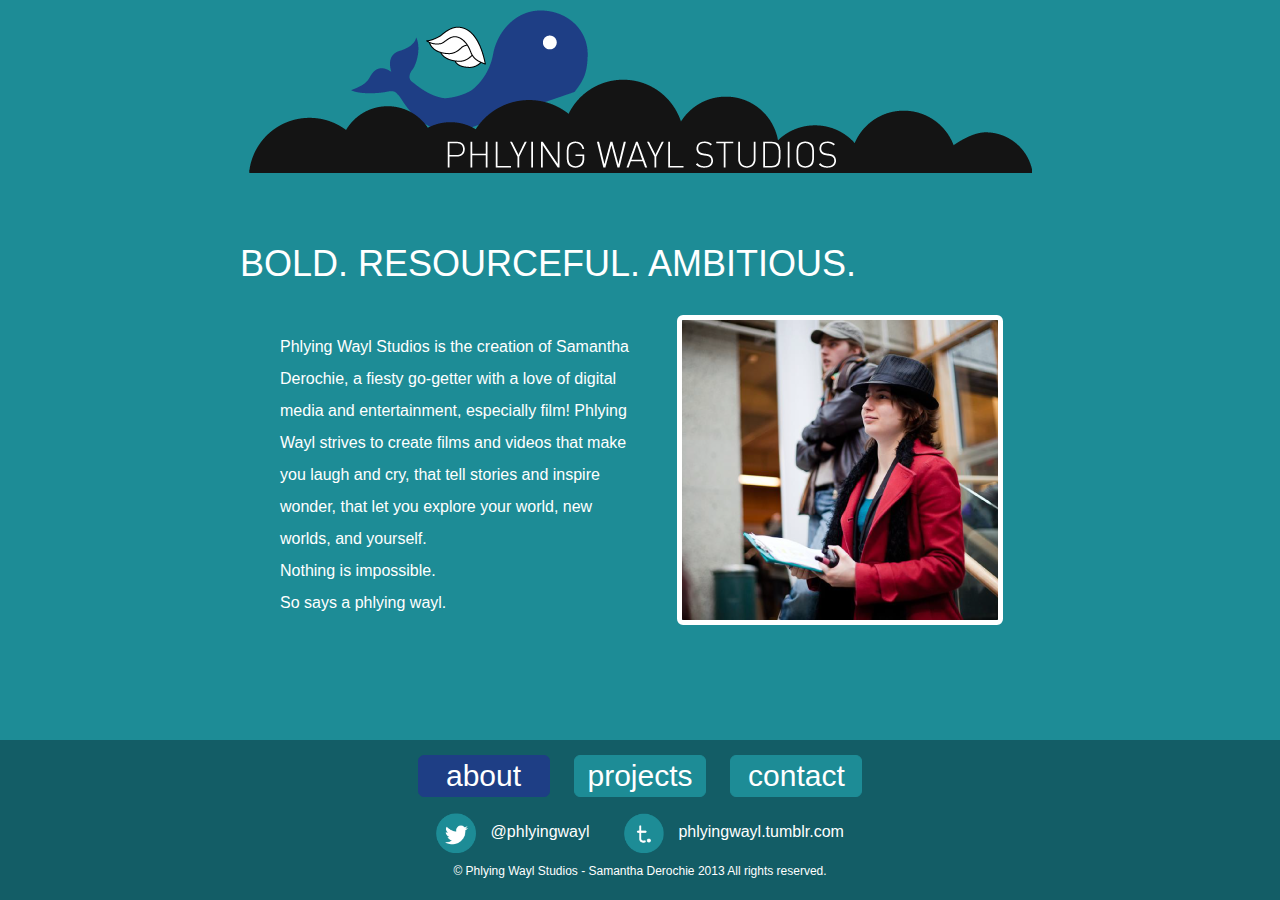
==== about.html @ 4bb8ab9f "first upload of all the web things" ====
<!DOCTYPE html>
<html>
	<head>
    	<title>Phlying Wayl Studios</title>
        <link rel="stylesheet" type="text/css" href="normalize.css" />
        <link rel="stylesheet" type="text/css" href="style.css" />
        <!-- <link href='http://fonts.googleapis.com/css?family=Cabin:400,700' rel='stylesheet' type='text/css'> -->
        <!-- <link href='http://fonts.googleapis.com/css?family=Dosis:200,500,700' rel='stylesheet' type='text/css'>   -->
	</head>

	<body>
    	<!-- wrapper div for sticky footer -->
        <div id="wrap">
            <header>
                <a href="index.html"><img src="images/waylHeader.png"></a>
            </header>
            
            <!-- main content div -->
            <div id="mainContent" class="aboutPage">
            	<h2 class="light">BOLD. RESOURCEFUL. AMBITIOUS.</h3>
                <span class="leftSide">
                    <article>
                        <p>Phlying Wayl Studios is the creation of Samantha Derochie, a fiesty go-getter with a love of digital media and 		entertainment, especially film! Phlying Wayl strives to create films and videos that make you laugh and cry, that tell stories and inspire wonder, that let you explore your world, new worlds, and yourself.<br>Nothing is impossible.<br>So says a phlying wayl.<p>
                    </article>
                </span>
                <span class="rightSide">
                    <img src="images/me.png" class="border">
                </span>
            </div>
            <!-- end of main content div -->
        </div>
        <!-- end of wrapper div -->
        
        <!-- bar background containter div -->
        <div id="barBackgroundContainer">
        	<!-- bottom bar div -->
        	<div id="bottomBar" class="homePage">
                <nav>
                    <div class="button currentPage"><a href="about.html">about</a></div>
                    <div class="button"><a href="projects.html">projects</a></div>
                    <div class="button"><a href="contact.html">contact</a></div>
                </nav>
                <!-- social networking div -->
                <div id="socialNetworking">
                	<div class="socialPair">
                    	<img src="images/twitterIcon.png">
                    	<p>@phlyingwayl</p>
                    </div>
                    <div class="socialPair">
                    	<img src="images/tumblrIcon.png">
                    	<p>phlyingwayl.tumblr.com</p>
                    </div>
                </div>
                <!-- end of social media div -->
                
                <footer>
                    <p>&copy; Phlying Wayl Studios - Samantha Derochie 2013 All rights reserved.</p>
                </footer>
        	</div>
        	<!-- end of bottom bar div -->
        </div>
        <!-- end of bar background container div -->
	</body>
</html>
---- style.css ----
html {
	background-color:#1d8c96;
	color:#FFF;
	height:100%;
	font-family: 'Amble', sans-serif;
}

@font-face {
    font-family: 'Amble';
    src: url('./fonts/Amble-bold-webfont.eot');
    src: url('./fonts/Amble-bold-webfont.eot?#iefix') format('embedded-opentype'),
         url('./fonts/Amble-bold-webfont.woff') format('woff'),
         url('./fonts/Amble-bold-webfont.ttf') format('truetype'),
         url('./fonts/Amble-bold-webfont.svg#KaushanScriptRegular') format('svg');
    font-weight: bold;
    font-style: normal;
}

@font-face {
    font-family: 'Amble';
    src: url('./fonts/Amble-regular-webfont.eot');
    src: url('./fonts/Amble-regular-webfont.eot?#iefix') format('embedded-opentype'),
         url('./fonts/Amble-regular-webfont.woff') format('woff'),
         url('./fonts/Amble-regular-webfont.ttf') format('truetype'),
         url('./fonts/Amble-regular-webfont.svg#KaushanScriptRegular') format('svg');
    font-weight: normal;
    font-style: normal;
}

@font-face {
    font-family: 'Amble';
    src: url('./fonts/Amble-light-webfont.eot');
    src: url('./fonts/Amble-light-webfont.eot?#iefix') format('embedded-opentype'),
         url('./fonts/Amble-light-webfont.woff') format('woff'),
         url('./fonts/Amble-light-webfont.ttf') format('truetype'),
         url('./fonts/Amble-light-webfont.svg#KaushanScriptRegular') format('svg');
    font-weight: 200;
    font-style: normal;
}

h1 {
	font-size:48px;
}

h2 {
	font-size:36px;
}

h3 {
	font-size:24px;
}

h4 {
	font-size:21px;
}

.light {
	font-weight:200;
}

header {
	padding-top:10px;
}

body {
	height:100%;
}

#wrap {
	min-height:100%;
}

#mainContent {
	overflow:auto;
	padding-bottom:180px;
	display:block;
	max-width:800px;
	margin-left:auto;
	margin-right:auto;
	padding-top:40px;
}

.aProjectPage {
	padding-top:2px !important;
}

#mainContent p {
	line-height:2em;
}

.leftSide {
	float:left;
	width:50%;
}

.rightSide {
	float:right;
	width:50%;
}

.leftSide p {
	padding-left: 40px;
}

img {
	display:block;
	margin-left:auto;
	margin-right:auto;
}

.rightAlign {
	text-align:right;
}

.multiBoxes {
	text-align:center;
}

.box {
	display:inline-block;
	vertical-align:top;
	padding: 20px 20px;
}

#mainContent img {
}

.border {
	border: 5px solid #FFF;
	border-radius:6px;
	padding:0px;
}

a .border:hover {
	border: 5px solid #135d66;
}

.moreDown {
	margin-top:40px;
}

.insideBlock {
	/*float:left;*/
	display:inline-block;
	margin: 20px 26px;
}
.project_description {
	display:inline-block;
	width:60%;
	vertical-align:top;
}



#tumblrButton:hover {}

.subtle_link{
	text-decoration:none;
	color:#fff;
}

.subtle_link:hover {
	color:#135d66;
}

.contact img {
	height:80px;
}

#barBackgroundContainer {
	background-color:#135d66;
	position:relative;
	margin-top:-160px;
	height:160px;
	clear:both;
}

#bottomBar {
	background-color:#135d66;
	width:800px;
	margin-left:auto;
	margin-right:auto;
	clear:both;
}

nav {
	text-align:center;
	padding: 15px 0px;
}

.button {
	display:inline-block;
	background-color:#1d8c96;
	border-radius: 6px;
	-moz-border-radius: 6px;
	-webkit-border-radius: 6px;
	border: 1px solid #1d8c96;
	font-size:30px;
	margin-left:10px;
	margin-right:10px;
	width:130px;
	padding: 3px 0px;
	font-family: 'Amble', sans-serif;
	text-decoration:none;
}

.button a {
	text-decoration:none;
	color:#FFF;
}

.button:hover, .currentPage {
	background-color:#1e3e85;
	border: 1px solid #1e3e85;
}

.gallery {
	width:220px;
	background-color:#135d66;
	text-align:center;
	padding: 20px 0;
}

.photos {
	padding: 20px 0;
}

#socialNetworking {
	width:800px;
	text-align:center;
}

.socialPair {
	display:inline-block;
	margin: -5px 10px;
}

#socialNetworking img {
	width:40px;
	vertical-align:middle;
}

#socialNetworking img, #socialNetworking p {
	display:inline-block;
	margin-left:5px;
	margin-right:5px;
	text-align:center;
}

footer {
	clear:both;
	text-align:center;
	font-size:12px;
}
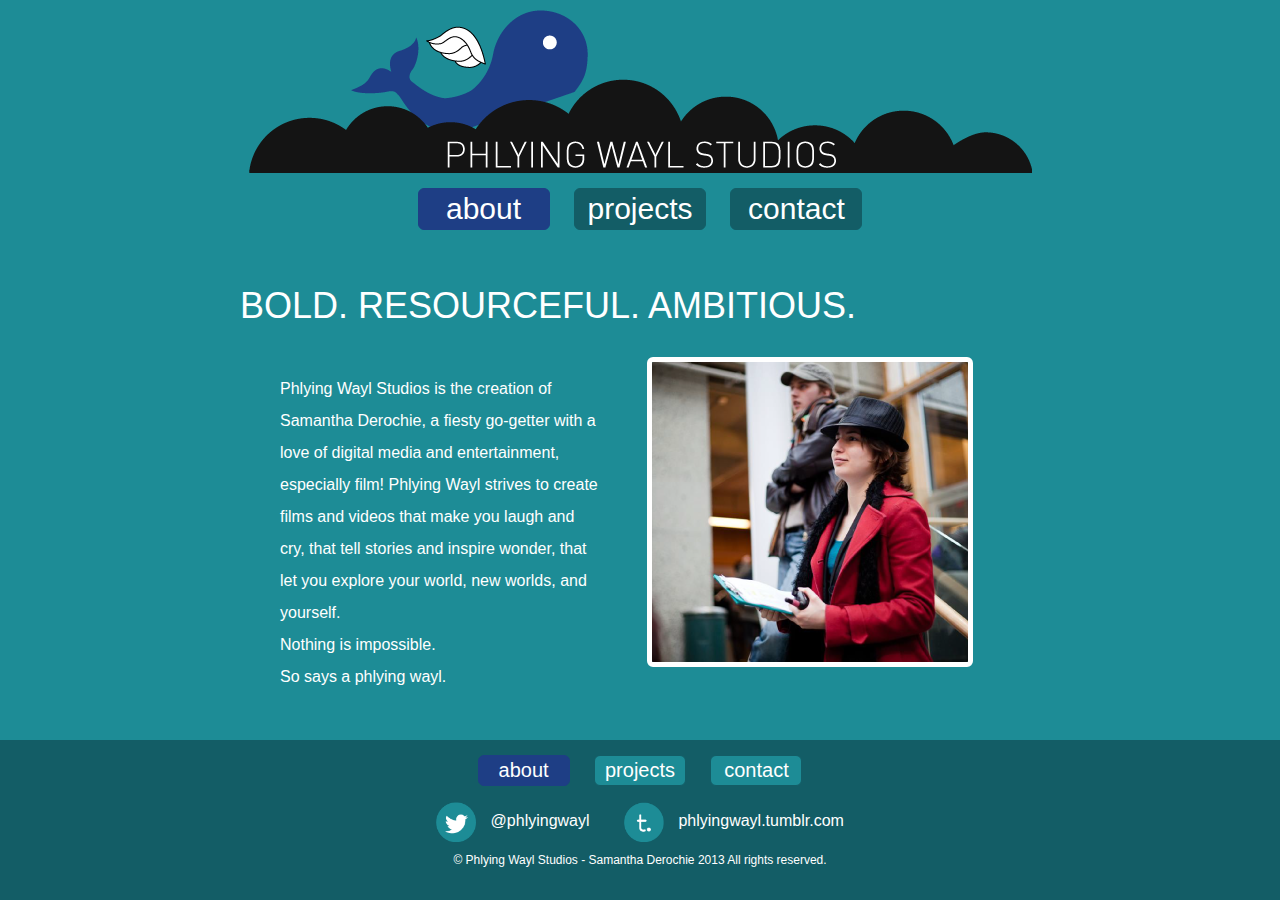
==== commit 5b23e7eb: "added bts and twitter" ====
--- a/about.html
+++ b/about.html
@@ -13,6 +13,11 @@
         <div id="wrap">
             <header>
                 <a href="index.html"><img src="images/waylHeader.png"></a>
+		<nav>
+                    <div class="button currentPage"><a href="about.html">about</a></div>
+                    <div class="button"><a href="projects.html">projects</a></div>
+                    <div class="button"><a href="contact.html">contact</a></div>
+                </nav>
             </header>
             
             <!-- main content div -->
--- a/style.css
+++ b/style.css
@@ -75,9 +75,10 @@
 	padding-bottom:180px;
 	display:block;
 	max-width:800px;
+	min-width:700px;
 	margin-left:auto;
 	margin-right:auto;
-	padding-top:40px;
+	padding-top:10px;
 }
 
 .aProjectPage {
@@ -90,16 +91,26 @@
 
 .leftSide {
 	float:left;
-	width:50%;
+	width:30%;
 }
 
 .rightSide {
-	float:right;
-	width:50%;
+	float:left;
+	width:30%;
+	padding: 0 30px;
+}
+
+.aboutPage .leftSide, .aboutPage .rightSide {
+	width:45%;
 }
 
 .leftSide p {
 	padding-left: 40px;
+}
+
+.twitter {
+	float:right;
+	text-align:center;
 }
 
 img {
@@ -186,15 +197,16 @@
 nav {
 	text-align:center;
 	padding: 15px 0px;
+	min-width:600px;
 }
 
 .button {
 	display:inline-block;
-	background-color:#1d8c96;
+	background-color:#135d66;
 	border-radius: 6px;
 	-moz-border-radius: 6px;
 	-webkit-border-radius: 6px;
-	border: 1px solid #1d8c96;
+	border: 1px solid #135d66;
 	font-size:30px;
 	margin-left:10px;
 	margin-right:10px;
@@ -204,18 +216,24 @@
 	text-decoration:none;
 }
 
+#bottomBar .button {
+	font-size:20px;
+	width:90px;
+	background-color:#1d8c96;
+}
+
 .button a {
 	text-decoration:none;
 	color:#FFF;
 }
 
-.button:hover, .currentPage {
+.button:hover, #bottomBar .button:hover, .currentPage, #bottomBar .currentPage {
 	background-color:#1e3e85;
 	border: 1px solid #1e3e85;
 }
 
 .gallery {
-	width:220px;
+	width:320px;
 	background-color:#135d66;
 	text-align:center;
 	padding: 20px 0;
@@ -223,6 +241,10 @@
 
 .photos {
 	padding: 20px 0;
+}
+
+.photos img {
+	width:800px;
 }
 
 #socialNetworking {
